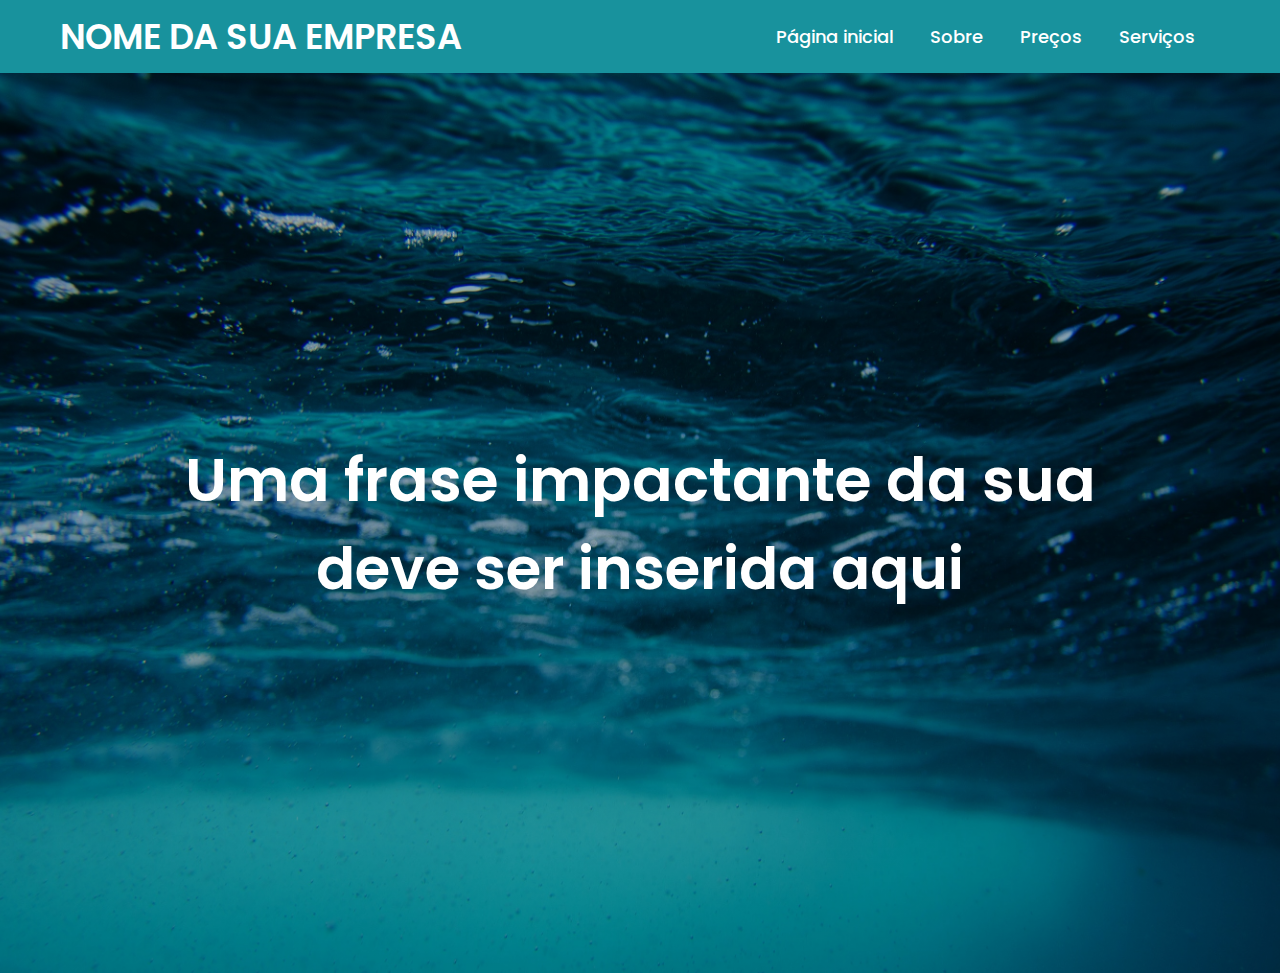
==== SITE-MODELO/index.html @ 89b2e75d "Add files via upload" ====
<!DOCTYPE html>
<html lang="pt-br">

<head>
    <meta charset="UTF-8">
    <meta http-equiv="X-UA-Compatible" content="IE=edge">
    <meta name="viewport" content="width=device-width, initial-scale=1.0">
    <link rel="stylesheet" href="css/style.css">
    <title>SESISENAI</title>
</head>

<body>
    <nav>

        <div class="logo">
            <a href="index.html"> NOME DA SUA EMPRESA </a>
        </div>

        <ul>
            <li> <a href="#"> Página inicial </a> </li>
            <li> <a href="#"> Sobre </a> </li>
            <li> <a href="#"> Preços </a> </li>
            <li> <a href="#"> Serviços </a> </li>
        </ul>

    </nav>
    <section class="banner">
        <div class="texto">
            <h1 class="titulo">Uma frase impactante da sua</h1>
            <h2 class="sub_titulo">deve ser inserida aqui</h2>

        </div>
    </section>
</body>

</html>
---- SITE-MODELO/css/style.css ----
@import url('https://fonts.googleapis.com/css2?family=Poppins:wght@300;400;500;600&display=swap');
*{
    margin: 0;
    padding: 0;
    box-sizing: border-box;
    font-family: 'Poppins', sans-serif;
}
nav{
    background-color: #18929D;
    padding: 10px 60px;
    display: flex;
    justify-content: space-between;
    align-items: center;
}
nav .logo a{
    text-decoration: none;
    color: #fff;
    font-size: 35px;
    font-weight: 600;
}
nav ul{
    display: flex;
    align-items: center;
    list-style: none;
    padding: 10px;
}
nav li{
    margin-left: 7px;
}
nav li a{
    text-decoration: none;
    color: #fff;
    font-size: 18px;
    font-weight: 500;
    padding: 8px 15px;
    border-radius: 5px;
    transition: 0.3s;
}
nav li a:hover{
    background-color: white;
    color: black;
}
.banner{
    height: 100vh;
    background: linear-gradient( rgba(0,0,0,0.281), rgba(0,0,0,0.308)),url('../img/background.jpg');
    background-size: cover;
    background-position: center;
    background-repeat: no-repeat;
    display: flex;
    align-items: center;
    justify-content: center;
    text-align: center;
}
.texto .titulo{
    color: #fff;
    font-size: 60px;
    font-weight: 600;
}
.texto .sub_titulo{
    color: #fff;
    font-size: 58px;
    font-weight: 600;
}
.texto .botoes{
    margin-top: 30px;
}
.texto .botoes button{
    height: 55px;
    width: 170px;
    border-radius: 5px;
    border: 0;
    margin: 0 10px;
    font-size: 20px;
    font-weight: 500;
    padding: 0 10px;
    cursor: pointer;
    outline: none;
    transition: 0.3s;
}
.texto .botoes button.n-overlay{
    color: white;
    background: none;
    border: 2px solid white;
}
.texto .botoes button.n-overlay:hover{
    color: black;
    background-color: white;
}
.texto .botoes button.overlay{
    background: white;
    color: black;
    animation: vibrar 0.5s ease-in-out infinite both;
}
@keyframes vibrar {
    0%{
        transform: scale(1);
    }
    50%{
        transform: scale(1.1);
    }
    100%{
        transform: scale(1);
    }
}
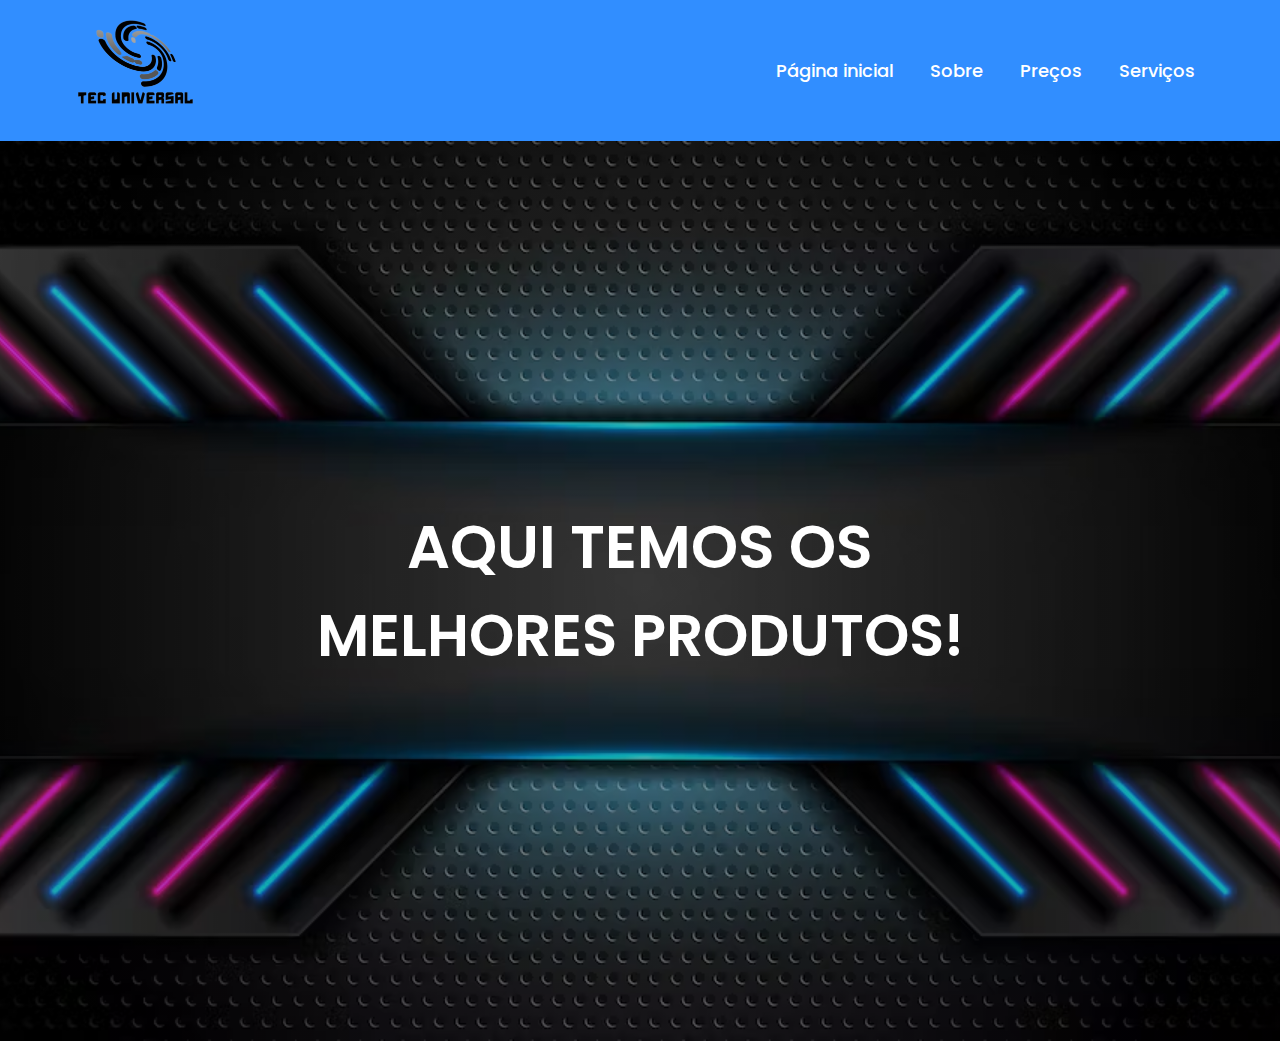
==== commit fecf1773: "alteração final" ====
--- a/SITE-MODELO/index.html
+++ b/SITE-MODELO/index.html
@@ -13,7 +13,8 @@
     <nav>
 
         <div class="logo">
-            <a href="index.html"> NOME DA SUA EMPRESA </a>
+            <a href="index.html"></a>
+            <img src="img/LOGO_NOVS-removebg-preview.png" alt="LOGO DA EMPRESA" width="25%" />
         </div>
 
         <ul>
@@ -26,8 +27,8 @@
     </nav>
     <section class="banner">
         <div class="texto">
-            <h1 class="titulo">Uma frase impactante da sua</h1>
-            <h2 class="sub_titulo">deve ser inserida aqui</h2>
+            <h1 class="titulo">AQUI TEMOS OS</h1>
+            <h2 class="sub_titulo">MELHORES PRODUTOS!</h2>
 
         </div>
     </section>
--- a/SITE-MODELO/css/style.css
+++ b/SITE-MODELO/css/style.css
@@ -6,7 +6,7 @@
     font-family: 'Poppins', sans-serif;
 }
 nav{
-    background-color: #18929D;
+    background-color: #318eff;
     padding: 10px 60px;
     display: flex;
     justify-content: space-between;
@@ -42,7 +42,7 @@
 }
 .banner{
     height: 100vh;
-    background: linear-gradient( rgba(0,0,0,0.281), rgba(0,0,0,0.308)),url('../img/background.jpg');
+    background: linear-gradient( rgba(0,0,0,0.281), rgba(0,0,0,0.308)),url('../img/fundo.avif');
     background-size: cover;
     background-position: center;
     background-repeat: no-repeat;
@@ -101,4 +101,18 @@
     100%{
         transform: scale(1);
     }
-}+}
+
+.tec{
+    text-decoration: none;
+    color: #5a7bff;
+    font-size: 18px;
+    font-weight: 500;
+    padding: 8px 15px;
+    border-radius: 5px;
+    transition: 0.3s;
+}
+.tec:hover{
+    background-color: white;
+    color: black;
+}
